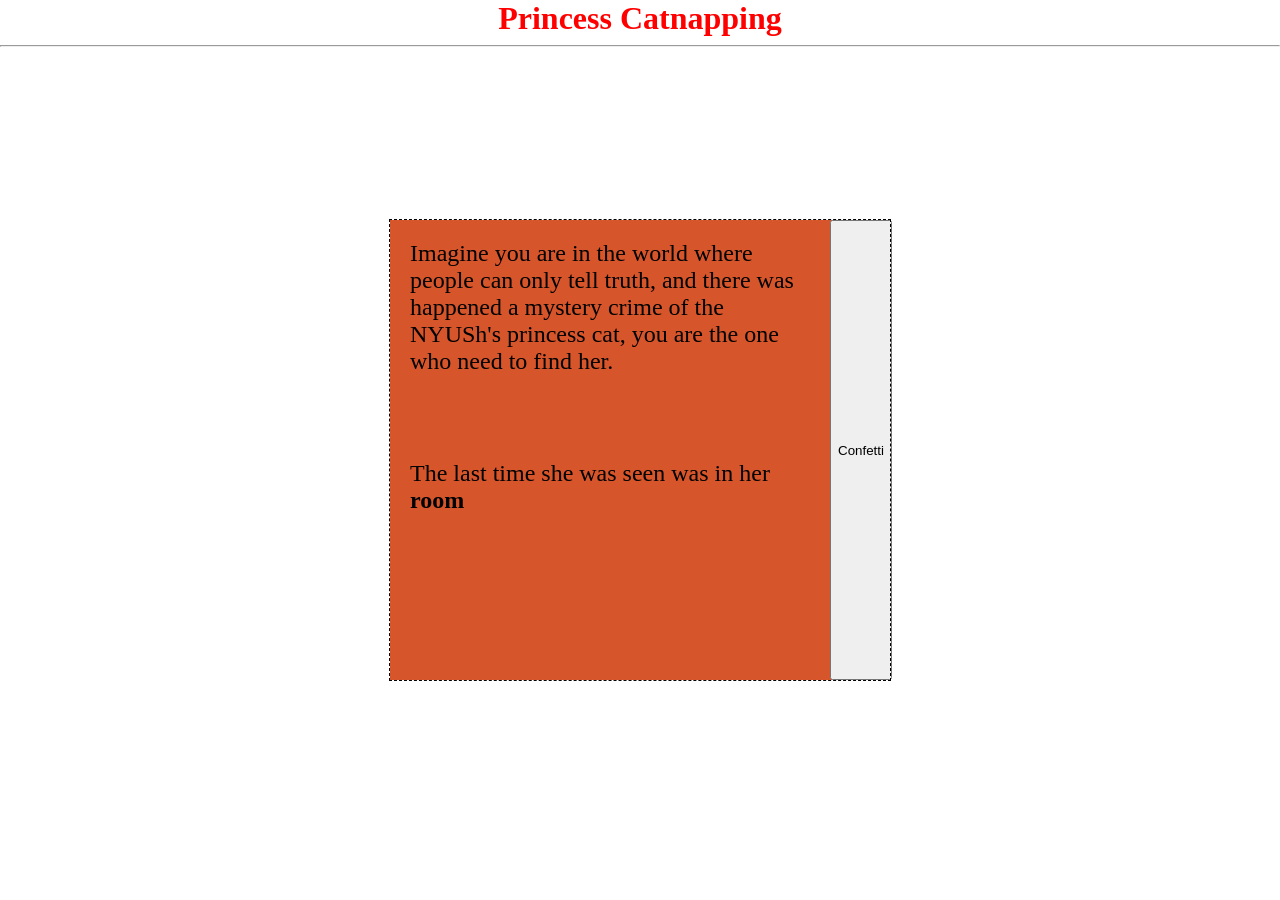
==== project-b-2/index.html @ d5eb3220 "Project B" ====
<!DOCTYPE html>
<html lang="en">

<head>
  <meta charset="UTF-8">
  <meta name="viewport" content="width=device-width, initial-scale=1.0">

  <title>Princess Catnapping</title>
  <link rel="stylesheet" href="css/style.css">

  <!-- <script src="js/script.js"> </script> -->
  <script src="js/lib/p5.js"></script>
  <script src="js/lib/p5.sound.js"></script>

</head>

<body>
  <div id="canvasContainer">
    <!-- p5 canvas will be appended here! -->
  </div>
  <div class="Tittle">
    <h1 align="center"><font color="red">Princess Catnapping</font></h1>
    <hr>
  </div>
  
  <div id="mainFlexContainer">
    <div class="Times"><p> Imagine you are in the world where people can only tell truth, and there was happened a mystery crime of the NYUSh's princess cat, you are the one who need to find her.  </p>
      <p> The last time she was seen was in her <b> room</b></p>
    </div>
      <button onClick ="startGameButton()" class="StartGame"> Confetti </button>
  </div>
  
  
  <script src="js/button.js"></script>
  



</body>

</html>
---- project-b-2/css/style.css ----
html,
body {
  height: 100%;
  align-content: center;


}

body,
h1,
h2,
h3,
h4,
h5,
h6,
p {
  margin: 0;
  padding: 0;
}

#canvasContainer {
  position: absolute;
  left: 0;
  top: 0;
  z-index: -1;
}
.Times p{
  font-family: 'Times New Roman', Times, serif; 
  font-size: 1.5em;
  width: 400px;
  height: 200px;
  padding: 0;
  margin: 20px;

}

#mainFlexContainer{
  display: flex;
  flex-direction: column;
  outline: 1px dashed black;
  background-color: rgb(215, 85, 42);
  flex-direction: row;
  width: 100%; 
  max-width: 500px;
  margin: auto;
}
.StartGame{
  /* width: 500px; */
  /* height: 90px; */
}
.Tittle{
  position: absolute;
  left: 0;
  top: 0;
  width: 100%;
  height: 300px;
}
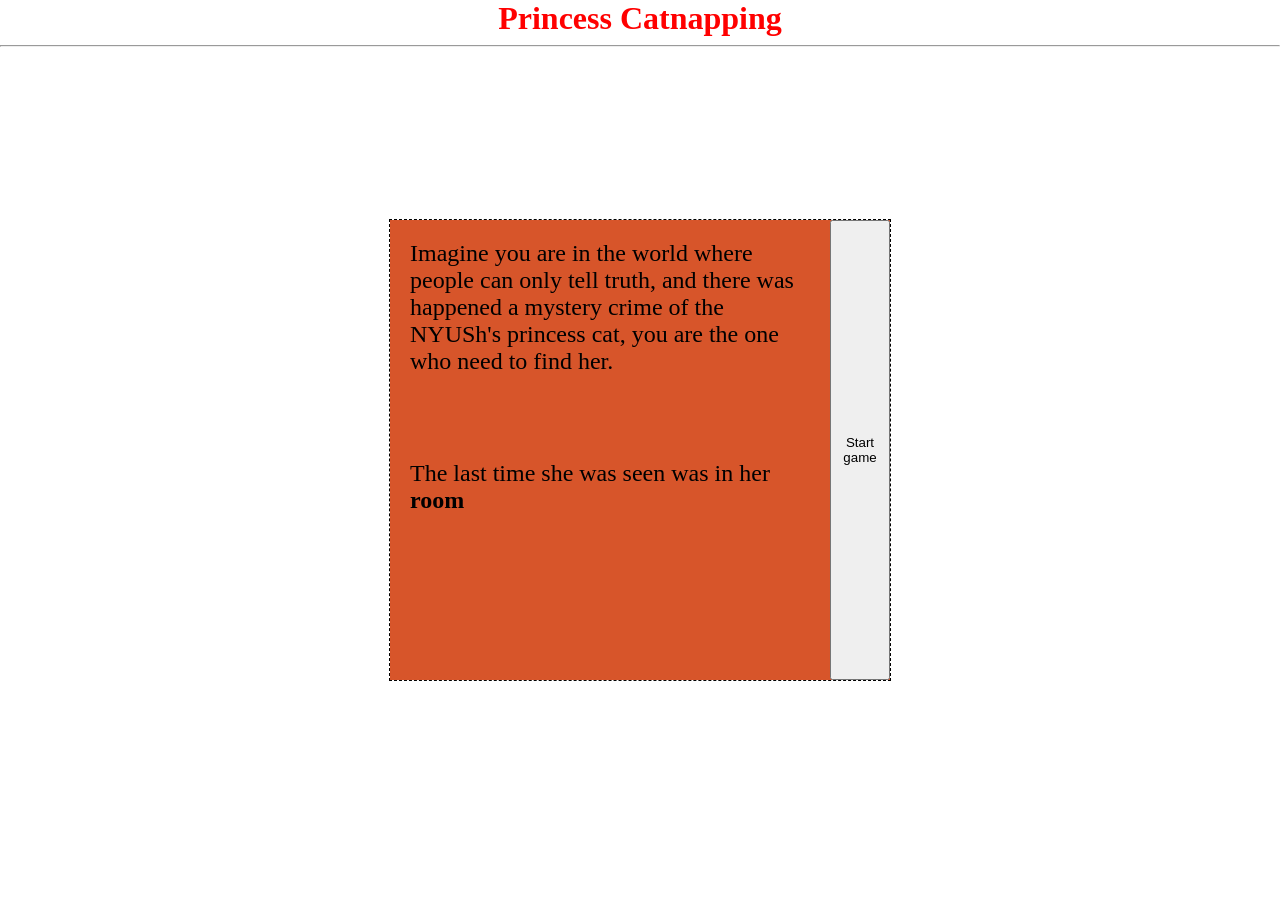
==== commit 4edf3fd9: "Princess Catnapping" ====
--- a/project-b-2/index.html
+++ b/project-b-2/index.html
@@ -27,7 +27,7 @@
     <div class="Times"><p> Imagine you are in the world where people can only tell truth, and there was happened a mystery crime of the NYUSh's princess cat, you are the one who need to find her.  </p>
       <p> The last time she was seen was in her <b> room</b></p>
     </div>
-      <button onClick ="startGameButton()" class="StartGame"> Confetti </button>
+      <button onClick ="startGameButton()" class="StartGame"> Start game </button>
   </div>
   
   
--- a/project-b-2/css/style.css
+++ b/project-b-2/css/style.css
@@ -45,8 +45,8 @@
   margin: auto;
 }
 .StartGame{
-  /* width: 500px; */
-  /* height: 90px; */
+   /* width: 500px; 
+   height: 90px;  */
 }
 .Tittle{
   position: absolute;
